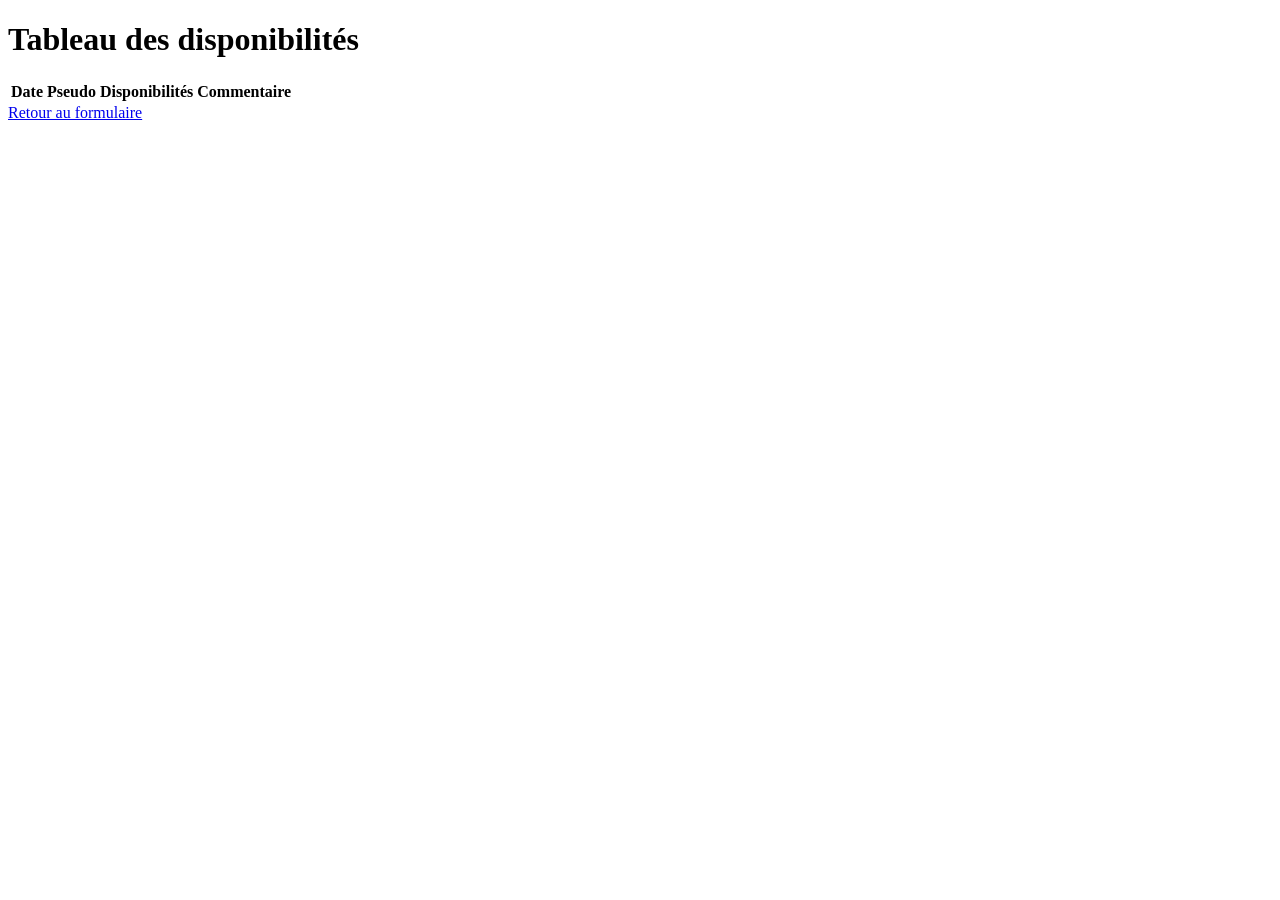
==== dispos.html @ 2b8e766d "Add files via upload" ====
<!DOCTYPE html>
<html lang="fr">
<head>
  <meta charset="UTF-8">
  <title>Tableau des disponibilités</title>
  <link rel="stylesheet" href="assets/style.css">
</head>
<body>

<div class="container">
  <h1>Tableau des disponibilités</h1>

  <table id="tableDispos">
    <thead>
      <tr>
        <th>Date</th>
        <th>Pseudo</th>
        <th>Disponibilités</th>
        <th>Commentaire</th>
      </tr>
    </thead>
    <tbody></tbody>
  </table>

  <a href="index.html" class="link">Retour au formulaire</a>
</div>

<script src="assets/main.js"></script>
</body>
</html>
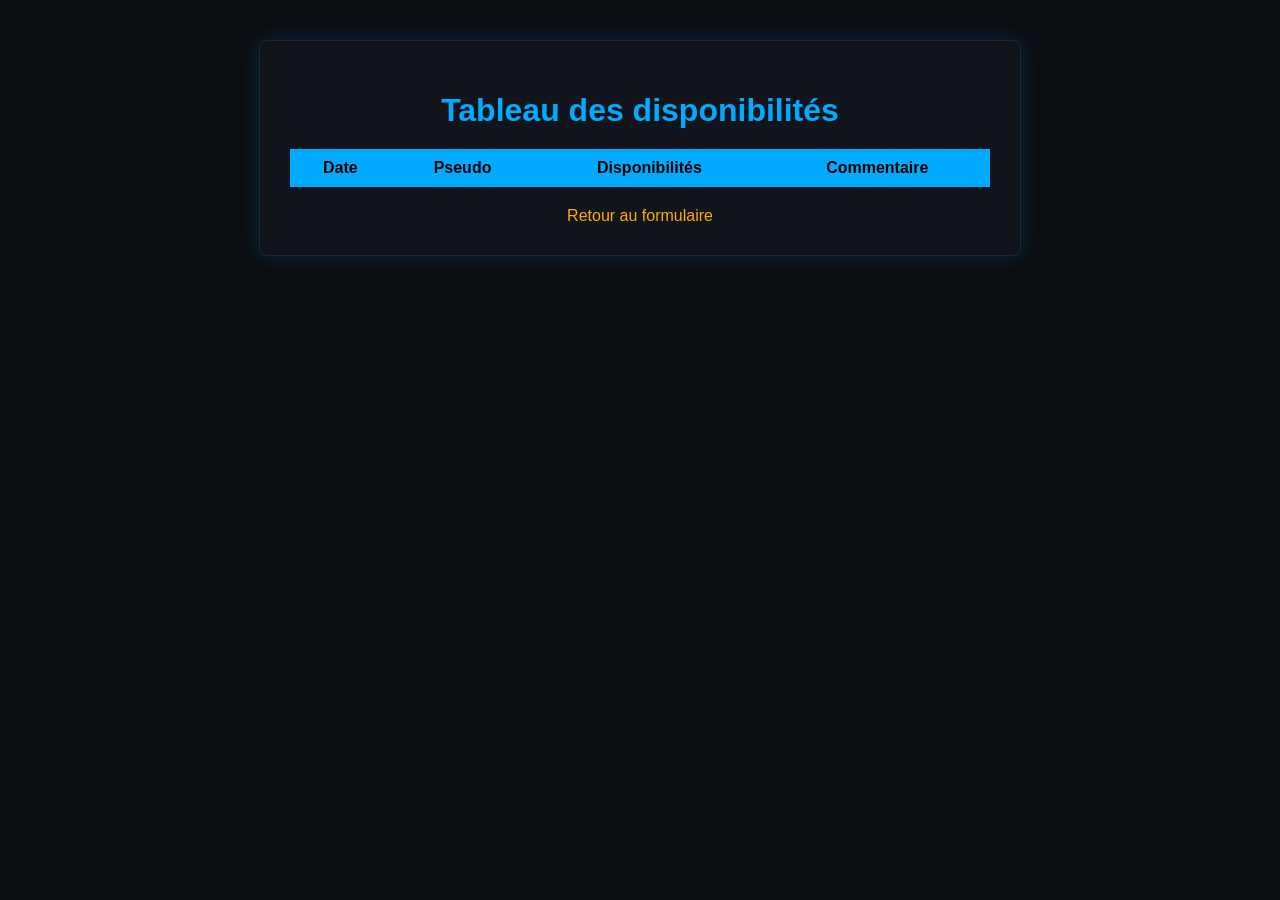
==== commit 25e1d125: "Add files via upload" ====
--- a/dispos.html
+++ b/dispos.html
@@ -25,6 +25,6 @@
   <a href="index.html" class="link">Retour au formulaire</a>
 </div>
 
-<script src="assets/main.js"></script>
+<script src="assets/main.txt"></script>
 </body>
 </html>
--- a/assets/style.css
+++ b/assets/style.css
@@ -0,0 +1,107 @@
+body {
+  background: #0b0e12;
+  color: #e6e6e6;
+  font-family: Arial, sans-serif;
+  margin: 0;
+  padding: 0;
+}
+
+.container {
+  width: 90%;
+  max-width: 700px;
+  margin: 40px auto;
+  background: #11151b;
+  padding: 30px;
+  border: 1px solid #1f2a38;
+  border-radius: 8px;
+  box-shadow: 0 0 20px rgba(0, 150, 255, 0.2);
+}
+
+h1 {
+  text-align: center;
+  color: #00aaff;
+  margin-bottom: 20px;
+}
+
+label {
+  display: block;
+  margin-top: 15px;
+  font-weight: bold;
+  color: #ffaa00;
+}
+
+input, textarea {
+  width: 100%;
+  padding: 10px;
+  margin-top: 5px;
+  background: #0d1117;
+  border: 1px solid #1f2a38;
+  color: white;
+  border-radius: 4px;
+}
+
+.checkboxes label {
+  display: block;
+  margin: 5px 0;
+}
+
+button {
+  margin-top: 20px;
+  width: 100%;
+  padding: 12px;
+  background: #00aaff;
+  border: none;
+  color: black;
+  font-weight: bold;
+  cursor: pointer;
+  border-radius: 4px;
+}
+
+button:hover {
+  background: #0088cc;
+}
+
+.link {
+  display: block;
+  margin-top: 20px;
+  text-align: center;
+  color: #ffaa00;
+  text-decoration: none;
+}
+
+table {
+  width: 100%;
+  border-collapse: collapse;
+  margin-top: 20px;
+}
+
+th {
+  background: #00aaff;
+  color: black;
+  padding: 10px;
+}
+
+td {
+  padding: 10px;
+  border-bottom: 1px solid #1f2a38;
+}
+.calendar-grid {
+  display: grid;
+  grid-template-columns: repeat(3, 1fr);
+  gap: 20px;
+  margin-top: 10px;
+}
+
+.day {
+  background: #0d1117;
+  border: 1px solid #1f2a38;
+  padding: 15px;
+  border-radius: 6px;
+}
+
+.day span {
+  display: block;
+  font-weight: bold;
+  color: #00aaff;
+  margin-bottom: 10px;
+}
